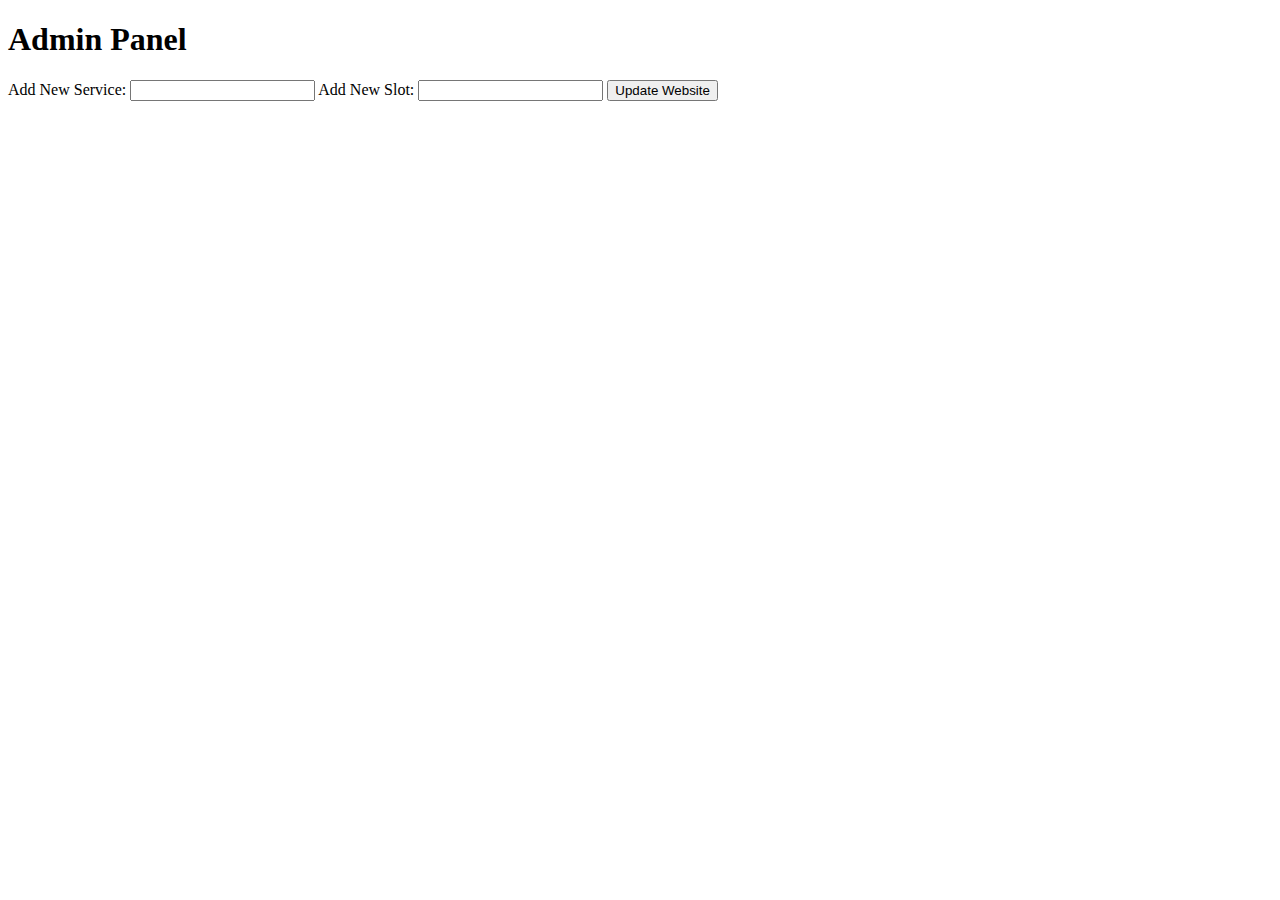
==== admin.html @ 9078e3e8 "This a file for frontend" ====
<!DOCTYPE html>
<html lang="en">
<head>
    <meta charset="UTF-8">
    <meta name="viewport" content="width=device-width, initial-scale=1.0">
    <title>REQUEUE - Admin Panel</title>
    <link rel="stylesheet" href="styles.css">
</head>
<body>
    <div class="admin-container">
        <h1>Admin Panel</h1>
        <form id="admin-form">
            <label for="new-service">Add New Service:</label>
            <input type="text" id="new-service" name="new-service">

            <label for="new-slot">Add New Slot:</label>
            <input type="text" id="new-slot" name="new-slot">

            <button type="submit">Update Website</button>
        </form>
    </div>
    <script src="script.js"></script>
</body>
</html>
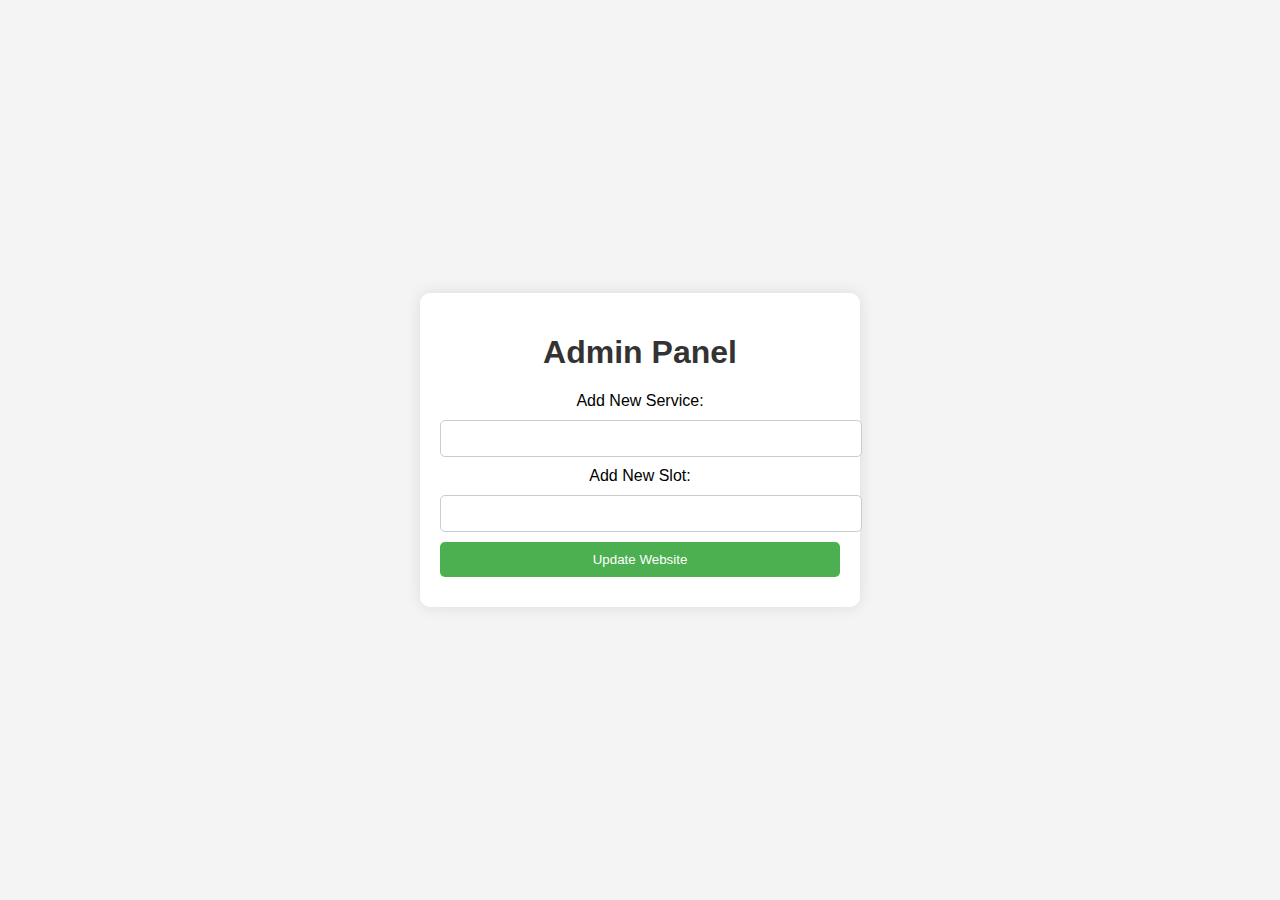
==== commit ca9a2906: "Style modified" ====
--- a/admin.html
+++ b/admin.html
@@ -4,7 +4,7 @@
     <meta charset="UTF-8">
     <meta name="viewport" content="width=device-width, initial-scale=1.0">
     <title>REQUEUE - Admin Panel</title>
-    <link rel="stylesheet" href="styles.css">
+    <link rel="stylesheet" href="style.css">
 </head>
 <body>
     <div class="admin-container">
--- a/style.css
+++ b/style.css
@@ -0,0 +1,48 @@
+body {
+    font-family: Arial, sans-serif;
+    background-color: #f4f4f4;
+    margin: 0;
+    padding: 0;
+    display: flex;
+    justify-content: center;
+    align-items: center;
+    height: 100vh;
+}
+
+.login-container, .home-container, .slots-container, .admin-container {
+    background-color: white;
+    padding: 20px;
+    border-radius: 10px;
+    box-shadow: 0px 0px 15px rgba(0, 0, 0, 0.1);
+    width: 400px;
+    text-align: center;
+}
+
+h1, h2 {
+    color: #333;
+}
+
+label, select, input, button {
+    display: block;
+    width: 100%;
+    margin: 10px 0;
+}
+
+button {
+    background-color: #4CAF50;
+    color: white;
+    padding: 10px;
+    border: none;
+    border-radius: 5px;
+    cursor: pointer;
+}
+
+button:hover {
+    background-color: #45a049;
+}
+
+input, select {
+    padding: 10px;
+    border: 1px solid #ccc;
+    border-radius: 5px;
+}